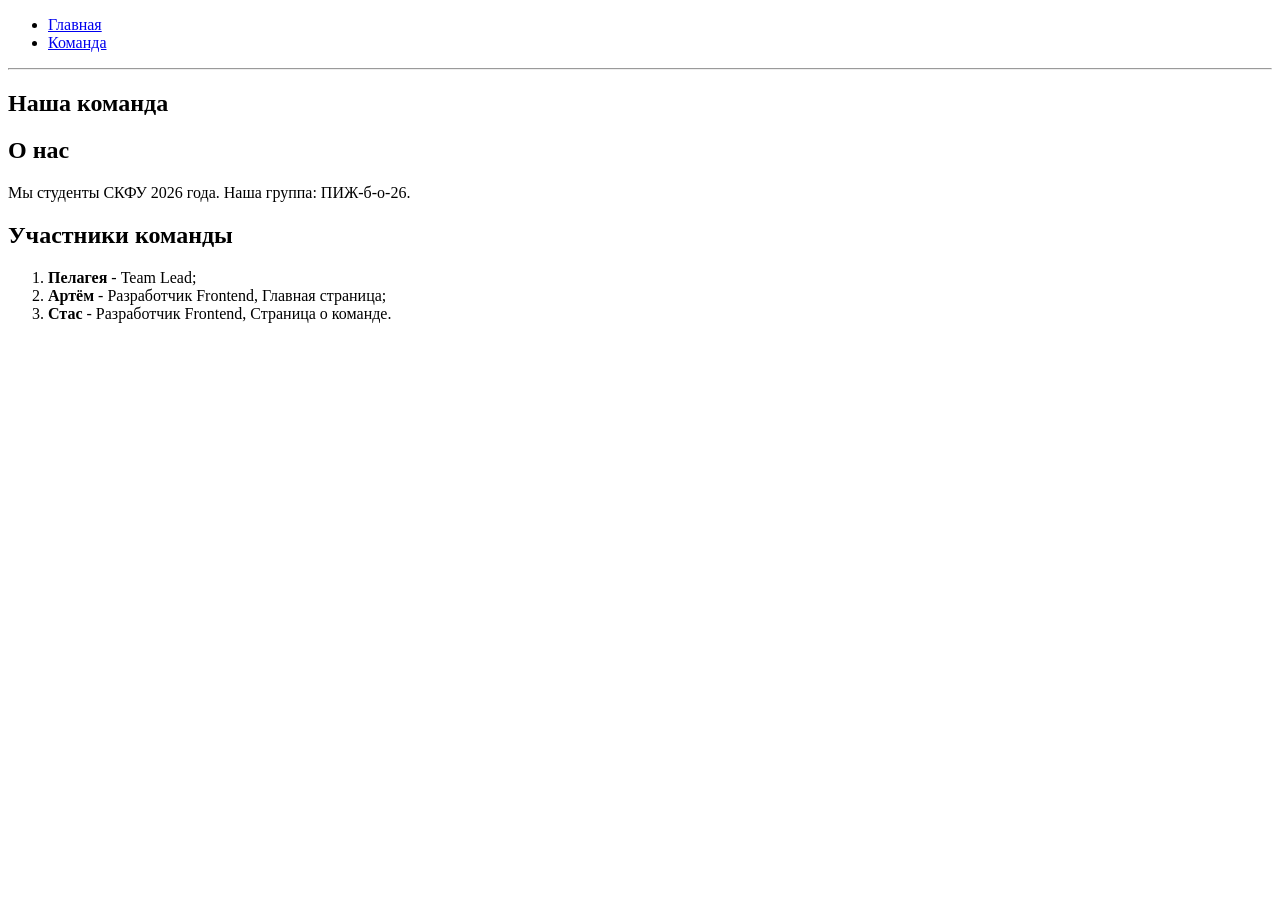
==== site/team.html @ fe8e57ba "feat: add folder site and file team.html" ====
<!DOCTYPE html>
<html lang="ru">
    <head>
        <meta charset="UTF-8">
        <meta name="viewport" content="width=device-width, initial-scale=1.0">
        <title>Разработчики проекта</title>
    </head>
    <body>
        <header>
            <nav>
                <ul>
                    <li><a href="index.html" title="Главная проекта">Главная</a></li>
                    <li><a href="team.html" title="Наша команда">Команда</a></li>
                </ul>
            </nav>
            <hr>
        </header>
        <main>
            <section>
                <h1>Наша команда</h1>
                <h2>О нас</h2>
                <p>
                    Мы студенты СКФУ 2026 года. Наша группа: ПИЖ-б-о-26.
                </p>
            </section>

            <section>
                <h2>Участники команды</h2>
                <ol>
                    <li><strong>Пелагея</strong> - Team Lead;</li>
                    <li><strong>Артём</strong> - Разработчик Frontend, Главная страница;</li>
                    <li><strong>Стас</strong> - Разработчик Frontend, Страница о команде.</li>
                </ol>
            </section>
            
        </main>
    </body>
</html>
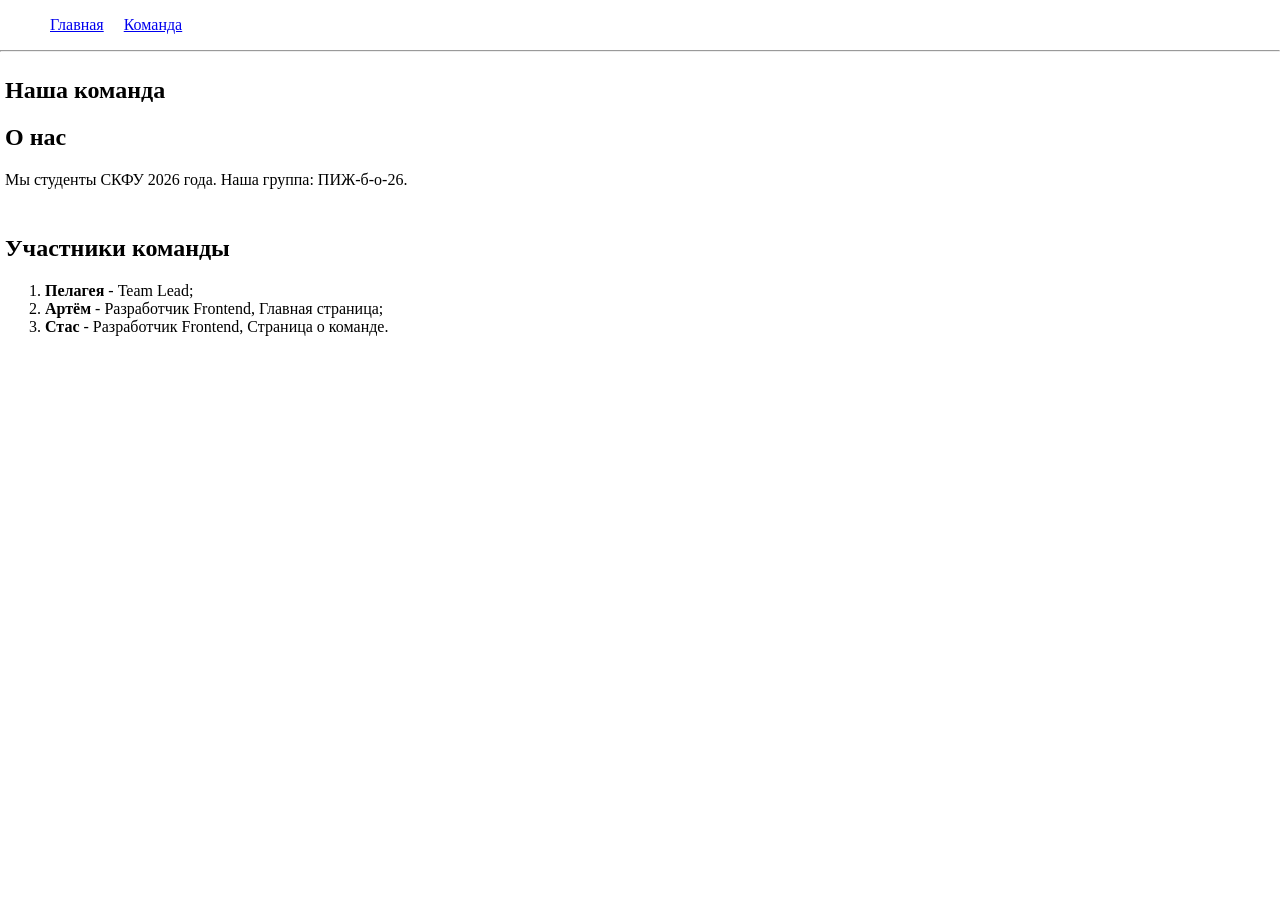
==== commit 0384266c: "feat(web): added style.css feat(web): added main page (index.html) feat(web): added stylesheet to te" ====
--- a/site/team.html
+++ b/site/team.html
@@ -1,6 +1,7 @@
 <!DOCTYPE html>
 <html lang="ru">
     <head>
+        <link rel="stylesheet" href="style.css">
         <meta charset="UTF-8">
         <meta name="viewport" content="width=device-width, initial-scale=1.0">
         <title>Разработчики проекта</title>
@@ -13,8 +14,8 @@
                     <li><a href="team.html" title="Наша команда">Команда</a></li>
                 </ul>
             </nav>
-            <hr>
         </header>
+        <hr>
         <main>
             <section>
                 <h1>Наша команда</h1>
@@ -35,4 +36,4 @@
             
         </main>
     </body>
-</html>+</html>
--- a/site/style.css
+++ b/site/style.css
@@ -0,0 +1,19 @@
+body {
+    margin: 0;
+}
+
+section {
+    padding: 5px;
+}
+
+header, header ul {
+    list-style: none;
+    display: flex;
+}
+header ul li {
+    margin: 0px 10px;
+}
+
+hr {
+    margin: 0;
+}
